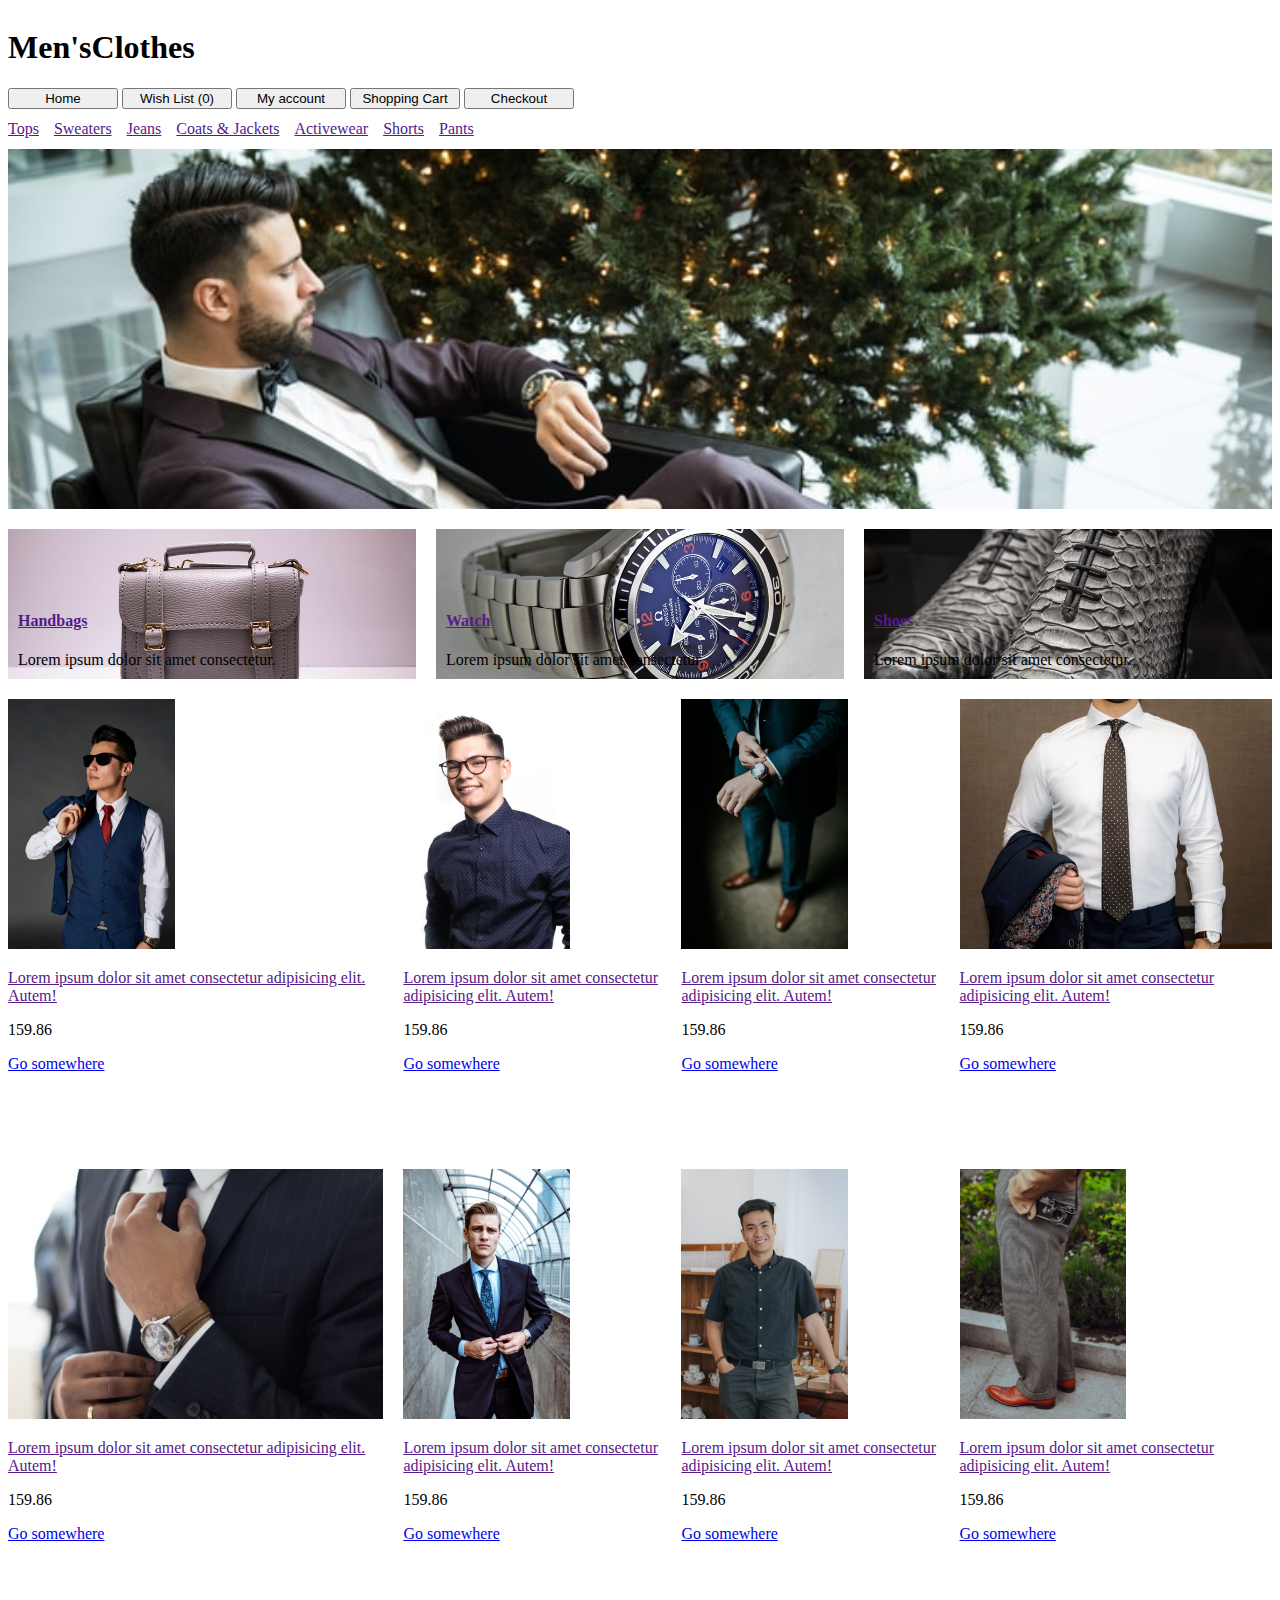
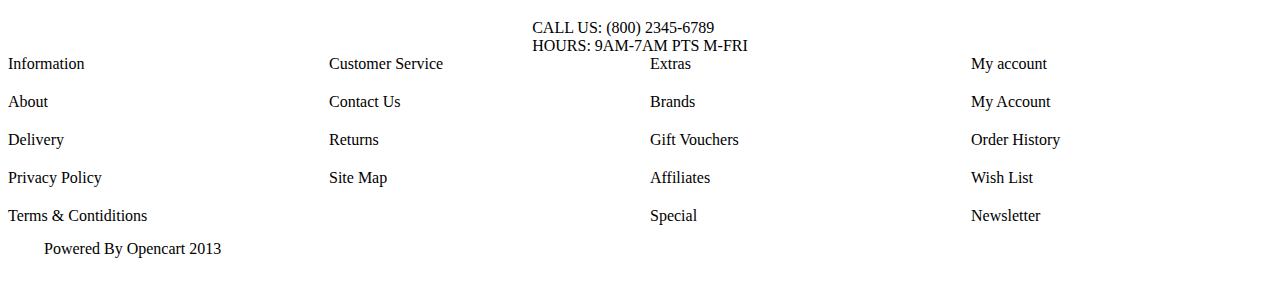
==== step_2/index.html @ 05183442 "dfdf" ====
<!DOCTYPE html>
<html lang="en">
    <head>
        
        <meta charset="UTF-8">

        <meta http-equiv="X-UA-Compatible" content="IE=edge">

        <meta name="viewport" content="width=device-width, initial-scale=1.0">

        <title>Document</title>

        <link rel="stylesheet" href="https://cdnjs.cloudflare.com/ajax/libs/font-awesome/5.15.3/css/all.min.css" integrity="sha512-iBBXm8fW90+nuLcSKlbmrPcLa0OT92xO1BIsZ+ywDWZCvqsWgccV3gFoRBv0z+8dLJgyAHIhR35VZc2oM/gI1w==" crossorigin="anonymous" referrerpolicy="no-referrer" />

        <link href="https://cdn.jsdelivr.net/npm/bootstrap@5.1.0/dist/css/bootstrap.min.css" rel="stylesheet" integrity="sha384-KyZXEAg3QhqLMpG8r+8fhAXLRk2vvoC2f3B09zVXn8CA5QIVfZOJ3BCsw2P0p/We" crossorigin="anonymous">

        <link rel="stylesheet" href="./assets/styles/style.css">

    </head>

    <body>

        <div class="container main min-vh-100 p-3">

            <div class="container header pb-3">

                <div class="logo">

                    <h1><span class="text-dark">Men's</span><span class="text-secondary">Clothes</span></h1>

                </div>

                <div class="header-menu  border-bottom pb-4">

                    <nav class="navbar p-0 border-0">

                        <form class="container-fluid justify-content-start p-0 ">

                            <button class="btn btn-sm btn-outline-light border-end border-2" type="button"><span class="text-dark">Home</span></button>

                            <button class="btn btn-sm btn-outline-light border-end border-2" type="button"><span class="text-dark">Wish List (0)</span></button>

                            <button class="btn btn-sm btn-outline-light border-end border-2" type="button"><span class="text-dark">My account</span></button>

                            <button class="btn btn-sm btn-outline-light border-end border-2" type="button"><span class="text-dark">Shopping Cart</span></button>

                            <button class="btn btn-sm btn-outline-light" type="button"><span class="text-dark">Checkout</span></button>

                         </form>
                    </nav>

                </div>

            </div>

            <div class="container content-section mt-3 border-bottom">

                <div class="catalog">

                    <div class="catalog-menu bg-dark ps-2">

                        <a href=""class="menu-item text-secondary text-decoration-none">Tops</a>

                        <a href=""class="menu-item text-secondary text-decoration-none">Sweaters</a>

                        <a href=""class="menu-item text-secondary text-decoration-none">Jeans</a>

                        <a href=""class="menu-item text-secondary text-decoration-none">Coats & Jackets</a>

                        <a href=""class="menu-item text-secondary text-decoration-none">Activewear</a>

                        <a href=""class="menu-item text-secondary text-decoration-none">Shorts</a>

                        <a href=""class="menu-item text-secondary text-decoration-none">Pants</a>

                    </div>

                <div class="catalog-image">

                   <img class="big-image" src="./assets/images/suit.jpg" alt="man in suit">

                </div>
                

                </div>

                <div class="other-stuff">

                    <div class="handbag">

                        <a class="link-light text-decoration-none" href=""><h4>Handbags</h4></a>

                        <span class="text-dark">Lorem ipsum dolor sit amet consectetur.</span>

                    </div>

                    <div class="watch">

                        <a class="link-light text-decoration-none" href=""><h4>Watch</h4></a>

                        <span class="text-dark">Lorem ipsum dolor sit amet consectetur.</span>

                    </div>

                    <div class="shoes">

                        <a class="link-light text-decoration-none" href=""><h4>Shoes</h4></a>

                        <span class="text-light">Lorem ipsum dolor sit amet consectetur.</span>

                    </div>

                </div>

                <div class="card-section mt-5">

                    <div class="card border-0">

                        <img src="./assets/images/jacket.jpg" class="card-img-top rounded-0" alt="...">

                        <div class="card-body">

                            <a class="link-dark" href=""><p class="card-text text-center">Lorem ipsum dolor sit amet consectetur adipisicing elit. Autem!</p></a>

                            <p class="text-danger fs-5 text-center"><i class="fas fa-dollar-sign"></i>159.86</p>

                            <a href="#" class="btn btn-primary ms-5 rounded-0 bg-dark border-0">Go somewhere</a>

                        </div>

                    </div>

                    <div class="card border-0">

                        <img src="./assets/images/shirt_1.jpg" class="card-img-top rounded-0" alt="...">

                        <div class="card-body">

                            <a class="link-dark" href=""><p class="card-text text-center">Lorem ipsum dolor sit amet consectetur adipisicing elit. Autem!</p></a>

                            <p class="text-danger fs-5 text-center"><i class="fas fa-dollar-sign"></i>159.86</p>

                            <a href="#" class="btn btn-primary ms-5 rounded-0 bg-dark border-0">Go somewhere</a>

                        </div>

                    </div>

                    <div class="card border-0">

                        <img src="./assets/images/watch_2.jpg" class="card-img-top rounded-0" alt="...">

                        <div class="card-body">

                            <a class="link-dark" href=""><p class="card-text text-center">Lorem ipsum dolor sit amet consectetur adipisicing elit. Autem!</p></a>

                            <p class="text-danger fs-5 text-center"><i class="fas fa-dollar-sign"></i>159.86</p>

                            <a href="#" class="btn btn-primary ms-5 rounded-0 bg-dark border-0">Go somewhere</a>

                        </div>

                    </div>

                    <div class="card border-0">

                        <img src="./assets/images/shirt_2.jpg" class="card-img-top rounded-0" alt="...">

                        <div class="card-body">

                            <a class="link-dark" href=""><p class="card-text text-center">Lorem ipsum dolor sit amet consectetur adipisicing elit. Autem!</p></a>

                            <p class="text-danger fs-5 text-center"><i class="fas fa-dollar-sign"></i>159.86</p>

                            <a href="#" class="btn btn-primary ms-5 rounded-0 bg-dark border-0">Go somewhere</a>

                        </div>

                    </div>

                    <div class="card border-0">

                        <img src="./assets/images/watch_3.jpg" class="card-img-top rounded-0" alt="...">

                        <div class="card-body">

                            <a class="link-dark" href=""><p class="card-text text-center">Lorem ipsum dolor sit amet consectetur adipisicing elit. Autem!</p></a>

                            <p class="text-danger fs-5 text-center"><i class="fas fa-dollar-sign"></i>159.86</p>

                            <a href="#" class="btn btn-primary ms-5 rounded-0 bg-dark border-0">Go somewhere</a>

                        </div>

                    </div>

                    <div class="card border-0">

                        <img src="./assets/images/jacket_2.jpg" class="card-img-top rounded-0" alt="...">

                        <div class="card-body">

                            <a class="link-dark" href=""><p class="card-text text-center">Lorem ipsum dolor sit amet consectetur adipisicing elit. Autem!</p></a>

                            <p class="text-danger fs-5 text-center"><i class="fas fa-dollar-sign"></i>159.86</p>

                            <a href="#" class="btn btn-primary ms-5 rounded-0 bg-dark border-0">Go somewhere</a>

                        </div>

                    </div>

                    <div class="card border-0">

                        <img src="./assets/images/shirt_3.jpg" class="card-img-top rounded-0" alt="...">

                        <div class="card-body">

                            <a class="link-dark" href=""><p class="card-text text-center">Lorem ipsum dolor sit amet consectetur adipisicing elit. Autem!</p></a>

                            <p class="text-danger fs-5 text-center"><i class="fas fa-dollar-sign"></i>159.86</p>

                            <a href="#" class="btn btn-primary ms-5 rounded-0 bg-dark border-0">Go somewhere</a>

                        </div>

                    </div>

                    <div class="card border-0">

                        <img src="./assets/images/trousers.jpg" class="card-img-top rounded-0" alt="...">

                        <div class="card-body">

                            <a class="link-dark" href=""><p class="card-text text-center">Lorem ipsum dolor sit amet consectetur adipisicing elit. Autem!</p></a>

                            <p class="text-danger fs-5 text-center"><i class="fas fa-dollar-sign"></i>159.86</p>

                            <a href="#" class="btn btn-primary ms-5 rounded-0 bg-dark border-0">Go somewhere</a>

                        </div>

                    </div>

                </div>

            </div>

            <div class="container footer">
                
                <div class="container call-us-section py-5 border-bottom">

                    <div class="call-us-item border-start border-end ">

                        <span class="fs-3">CALL US: (800) 2345-6789</span>

                        <span class="text-secondary text-center">HOURS: 9AM-7AM PTS M-FRI</span>
                        
                    </div>

                </div>

                <div class="container footer-menu pt-4">
                        
                        <span class="Information fs-5 fw-bold">Information</span>

                        <span class="About border-bottom pb-3">About</span>

                        <span class="Delivery border-bottom pb-3">Delivery</span>

                        <span class="Privacy border-bottom pb-3">Privacy Policy</span>

                        <span class="Terms">Terms & Contiditions</span>

                        <span class="Customer fs-5 fw-bold item1">Customer Service</span>

                        <span class="Contact border-bottom pb-3">Contact Us</span>

                        <span class="Returns border-bottom pb-3">Returns</span>

                        <span class="Site">Site Map</span>

                        <span class="Extras fs-5 fw-bold">Extras</span>

                        <span class="Brands border-bottom pb-3">Brands</span>

                        <span class="Gift border-bottom pb-3">Gift Vouchers</span>

                        <span class="Affiliates border-bottom pb-3">Affiliates</span>

                        <span class="Special ">Special</span>

                        <span class="My fs-5 fw-bold">My account</span>

                        <span class="Account border-bottom pb-3">My Account</span>

                        <span class="Order border-bottom pb-3">Order History</span>

                        <span class="Wish border-bottom pb-3">Wish List</span>

                        <span class="Newsletter">Newsletter</span>

            </div>


            </div>

        </div>
        
        <div class="container Powered text-light bg-dark">

            <span>Powered By Opencart <i class="far fa-copyright"></i> 2013 </span>

        </div>

    
        
    </body>

</html>
---- step_2/assets/styles/style.css ----
.main {
    display: grid;
    grid-template-rows: auto 1fr auto;
}

.btn-sm {
    width: 110px;
}

.call-us-section {
    display: grid;
    grid-template-columns: 1fr 1fr 1fr;
    grid-template-areas: ". item .";
}

.call-us-item {
    grid-area: item;
    display: grid;
    grid-template-rows: auto auto;
    justify-content: center;
    align-items: center;
}

.footer-menu {
    display: grid;
    grid-template-columns: 1fr 1fr 1fr 1fr;
    grid-template-rows: auto 1fr 1fr 1fr 1fr;
    gap: 20px;
    grid-template-areas: "Information Customer Extras My"
                         "About Contact Brands Account"
                         "Delivery Returns Gift Order"
                         "Privacy Site Affiliates  Wish"
                         "Terms . Special Newsletter"
                         
}

.Information {
    grid-area: Information;
}

.About {
    grid-area: About;
}

.About:hover {
    font-weight: bold !important;
}

.Delivery {
    grid-area: Delivery;
}

.Delivery:hover {
    font-weight: bold !important;
}

.Privacy {
    grid-area: Privacy;
}

.Privacy:hover {
    font-weight: bold !important;
}

.Terms {
    grid-area: Terms;
}

.Terms:hover {
    font-weight: bold !important;
}

.Customer {
    grid-area: Customer;
}

.Contact {
    grid-area: Contact;
}

.Contact:hover {
    font-weight: bold !important;
}

.Returns {
    grid-area: Returns;
}

.Returns:hover {
    font-weight: bold !important;
}

.Site {
    grid-area: Site;
}

.Site:hover {
    font-weight: bold !important;

}

.Extras {
    grid-area: Extras;
}

.Brands {
    grid-area: Brands;
}

.Brands:hover {
    font-weight: bold !important;
}

.Gift {
    grid-area: Gift;
}

.Gift:hover {
    font-weight: bold !important;
}

.Affiliates {
    grid-area: Affiliates;
}

.Affiliates:hover {
    font-weight: bold !important;
}

.Special {
    grid-area: Special;
}

.Special:hover {
    font-weight: bold !important;
}

.My {
    grid-area: My;
}

.Account {
    grid-area: Account;
}

.Account:hover {
    font-weight: bold !important;
}

.Order {
    grid-area: Order;
}

.Order:hover {
    font-weight: bold !important;
}

.Wish {
    grid-area: Wish;
}

.Wish:hover {
    font-weight: bold !important;
}

.Newsletter {
    grid-area: Newsletter;
}

.Newsletter:hover {
    font-weight: bold !important;
}

/* main section*/

.content-section {
    display: grid;
    grid-template-rows: 400px 150px auto ;
    gap: 20px;
}

.catalog {
    display: grid;
    grid-template-rows: 1fr 3fr;
    
}

.catalog-menu {
    height: 40px;
    display: flex;
    justify-content: start;
    align-items: center;
    gap: 15px;
}

.big-image {
    width: 100%;
    object-fit: cover;
    height: 360px;
    object-position: top;
}

.other-stuff {
    display: grid;
    grid-template-columns: 1fr 1fr 1fr;
    gap: 20px;
}

.handbag {
    background-image: url(../images/handbag.jpg);
    background-size: cover;
    background-position: center;
    display: flex;
    flex-direction: column;
    justify-content: flex-end;
    padding: 10px;
}

.watch {
    background-image: url(../images/watch.jpg);
    background-size: cover;
    background-position: center;
    display: flex;
    flex-direction: column;
    justify-content: flex-end;
    padding: 10px;
}

.shoes {
    background-image: url(../images/shoes.jpg);
    background-size: cover;
    background-position: center;
    display: flex;
    flex-direction: column;
    justify-content: flex-end;
    padding: 10px;    
}

.card-section {
    display: grid;
    grid-template-columns: 1fr 1fr 1fr 1fr;
    grid-template-rows: 450px 450px;
    gap: 20px;
}

.card-img-top {
    height: 250px;
    object-fit: cover;
}

.menu-item:hover {
    color: white !important;
}

.handbag:hover .link-light {
    text-decoration: underline !important;
}

.watch:hover .link-light {
    text-decoration: underline !important;
}

.shoes:hover .link-light {
    text-decoration: underline !important;
}

.btn:hover {
    background-color: grey !important;
}

.Powered {
    padding-left: 36px;
    height: 48px;
    display: grid;
    align-items: center;
}
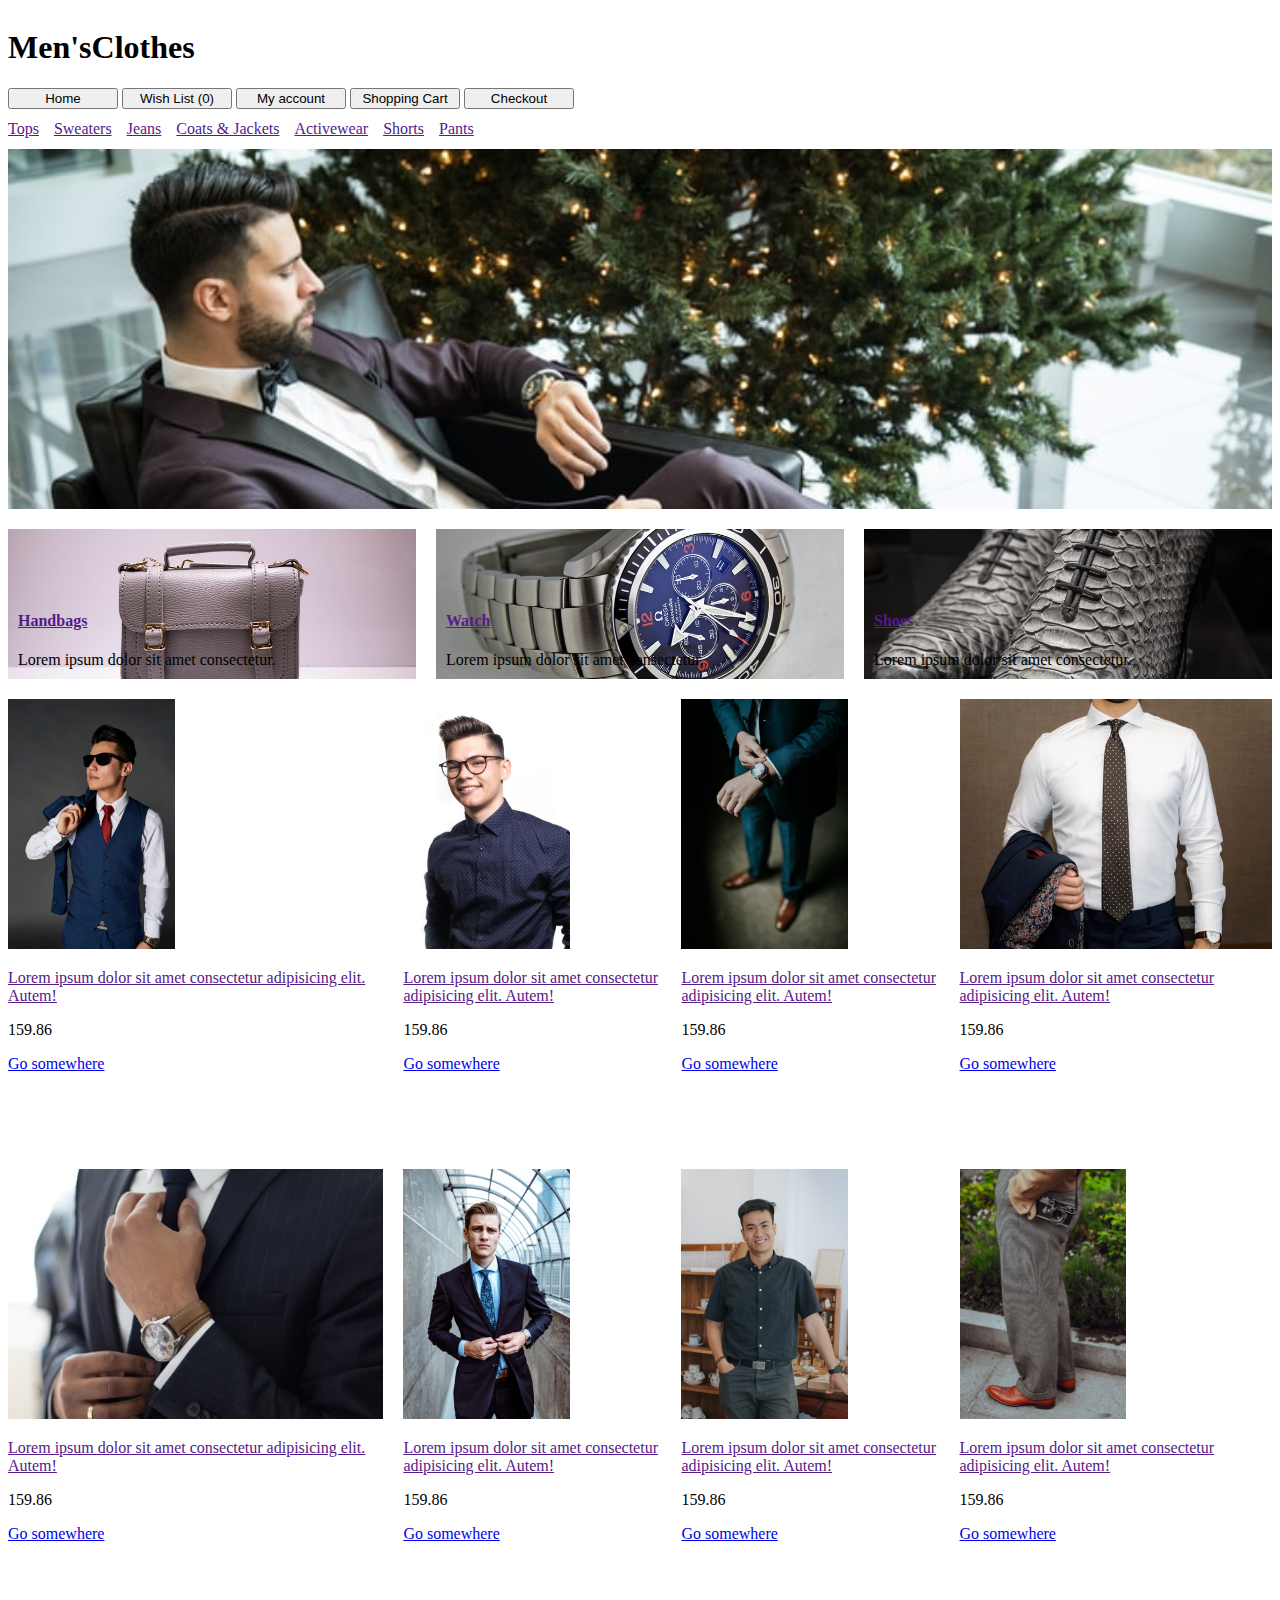
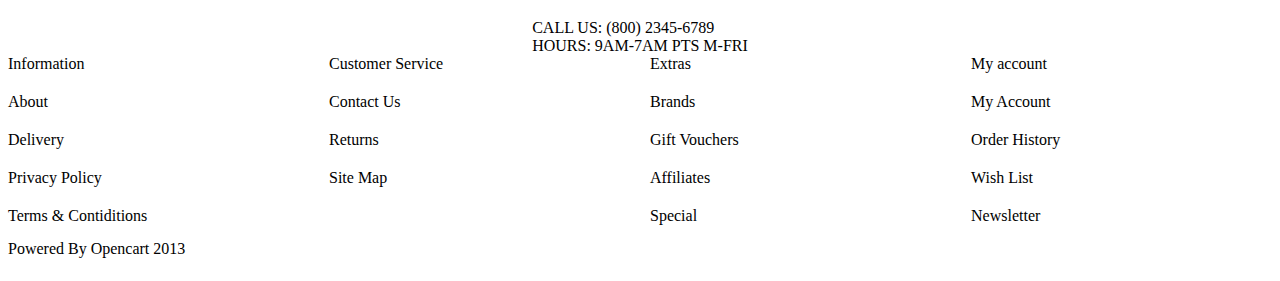
==== commit 309d473e: "vcdvdv" ====
--- a/step_2/index.html
+++ b/step_2/index.html
@@ -124,7 +124,7 @@
 
                             <p class="text-danger fs-5 text-center"><i class="fas fa-dollar-sign"></i>159.86</p>
 
-                            <a href="#" class="btn btn-primary ms-5 rounded-0 bg-dark border-0">Go somewhere</a>
+                            <a href="#" class="btn btn-primary w-75 d-block mx-auto rounded-0 bg-dark border-0">Go somewhere</a>
 
                         </div>
 
@@ -140,7 +140,7 @@
 
                             <p class="text-danger fs-5 text-center"><i class="fas fa-dollar-sign"></i>159.86</p>
 
-                            <a href="#" class="btn btn-primary ms-5 rounded-0 bg-dark border-0">Go somewhere</a>
+                            <a href="#" class="btn btn-primary w-75 d-block mx-auto rounded-0 bg-dark border-0">Go somewhere</a>
 
                         </div>
 
@@ -156,7 +156,7 @@
 
                             <p class="text-danger fs-5 text-center"><i class="fas fa-dollar-sign"></i>159.86</p>
 
-                            <a href="#" class="btn btn-primary ms-5 rounded-0 bg-dark border-0">Go somewhere</a>
+                            <a href="#" class="btn btn-primary d-block w-75 mx-auto rounded-0 bg-dark border-0">Go somewhere</a>
 
                         </div>
 
@@ -172,7 +172,7 @@
 
                             <p class="text-danger fs-5 text-center"><i class="fas fa-dollar-sign"></i>159.86</p>
 
-                            <a href="#" class="btn btn-primary ms-5 rounded-0 bg-dark border-0">Go somewhere</a>
+                            <a href="#" class="btn btn-primary d-block w-75 mx-auto rounded-0 bg-dark border-0">Go somewhere</a>
 
                         </div>
 
@@ -188,7 +188,7 @@
 
                             <p class="text-danger fs-5 text-center"><i class="fas fa-dollar-sign"></i>159.86</p>
 
-                            <a href="#" class="btn btn-primary ms-5 rounded-0 bg-dark border-0">Go somewhere</a>
+                            <a href="#" class="btn btn-primary d-block w-75 mx-auto rounded-0 bg-dark border-0">Go somewhere</a>
 
                         </div>
 
@@ -204,7 +204,7 @@
 
                             <p class="text-danger fs-5 text-center"><i class="fas fa-dollar-sign"></i>159.86</p>
 
-                            <a href="#" class="btn btn-primary ms-5 rounded-0 bg-dark border-0">Go somewhere</a>
+                            <a href="#" class="btn btn-primary d-block w-75 mx-auto rounded-0 bg-dark border-0">Go somewhere</a>
 
                         </div>
 
@@ -220,7 +220,7 @@
 
                             <p class="text-danger fs-5 text-center"><i class="fas fa-dollar-sign"></i>159.86</p>
 
-                            <a href="#" class="btn btn-primary ms-5 rounded-0 bg-dark border-0">Go somewhere</a>
+                            <a href="#" class="btn btn-primary d-block w-75 mx-auto rounded-0 bg-dark border-0">Go somewhere</a>
 
                         </div>
 
@@ -236,7 +236,7 @@
 
                             <p class="text-danger fs-5 text-center"><i class="fas fa-dollar-sign"></i>159.86</p>
 
-                            <a href="#" class="btn btn-primary ms-5 rounded-0 bg-dark border-0">Go somewhere</a>
+                            <a href="#" class="btn btn-primary d-block w-75 mx-auto rounded-0 bg-dark border-0">Go somewhere</a>
 
                         </div>
 
--- a/step_2/assets/styles/style.css
+++ b/step_2/assets/styles/style.css
@@ -1,3 +1,7 @@
+body {
+    display: grid;
+}
+
 .main {
     display: grid;
     grid-template-rows: auto 1fr auto;
@@ -269,8 +273,9 @@
 }
 
 .Powered {
-    padding-left: 36px;
     height: 48px;
     display: grid;
     align-items: center;
-}+    align-self: center;
+}
+ 